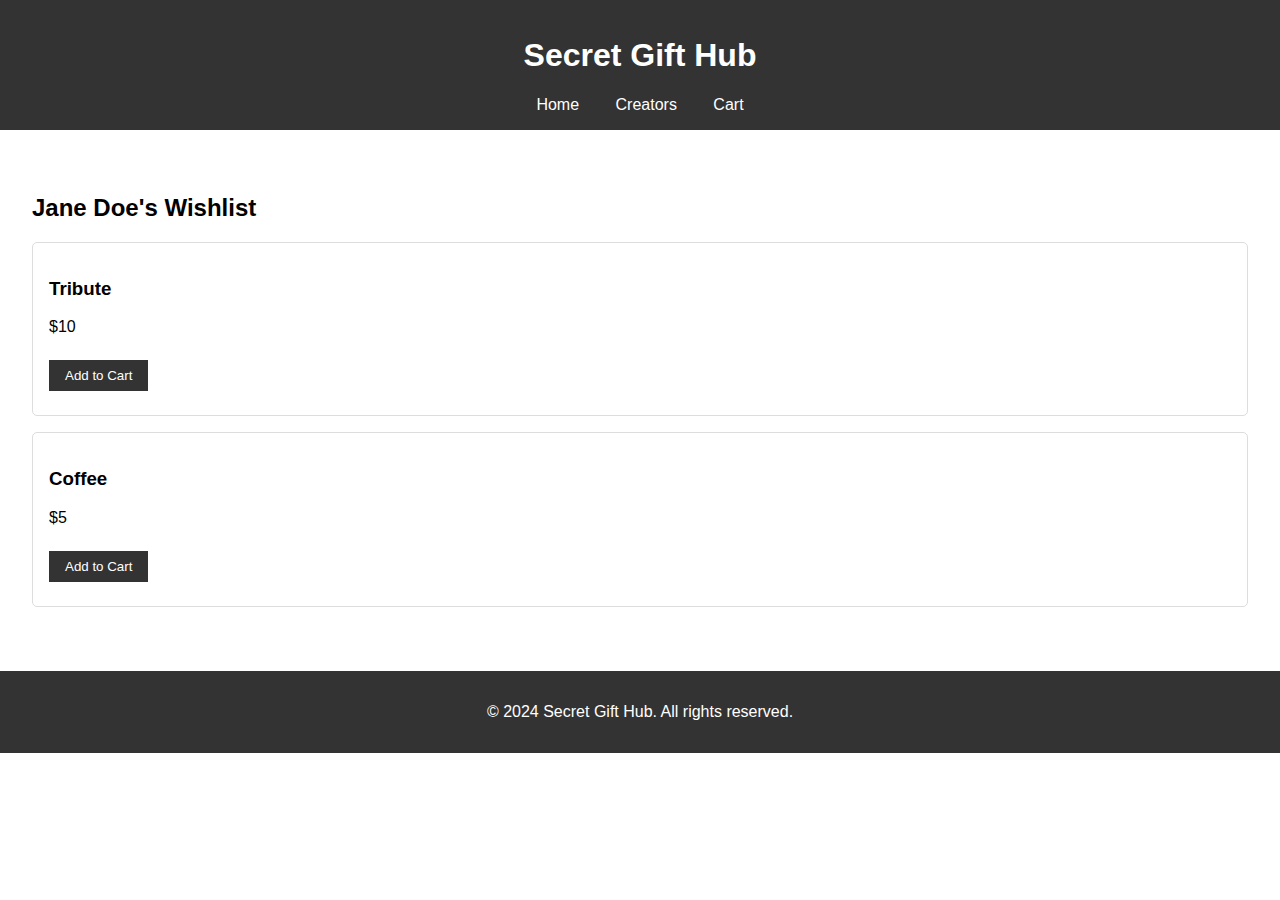
==== jane.html @ f12fb22e "edit1" ====
<!DOCTYPE html>
<html lang="en">
<head>
    <meta charset="UTF-8">
    <meta name="viewport" content="width=device-width, initial-scale=1.0">
    <title>Jane Doe - Secret Gift Hub</title>
    <link rel="stylesheet" href="styles.css">
</head>
<body>
    <header>
        <h1>Secret Gift Hub</h1>
        <nav>
            <a href="index.html">Home</a>
            <a href="creators.html">Creators</a>
            <a href="cart.html">Cart</a>
        </nav>
    </header>
    <main>
        <section class="creator-profile">
            <h2>Jane Doe's Wishlist</h2>
            <div class="wishlist-item">
                <h3>Tribute</h3>
                <p>$10</p>
                <button onclick="addToCart('Tribute to Jane Doe', 10)">Add to Cart</button>
            </div>
            <div class="wishlist-item">
                <h3>Coffee</h3>
                <p>$5</p>
                <button onclick="addToCart('Coffee for Jane Doe', 5)">Add to Cart</button>
            </div>
            <!-- Add more items as needed -->
        </section>
    </main>
    <footer>
        <p>&copy; 2024 Secret Gift Hub. All rights reserved.</p>
    </footer>
    <script src="scripts.js"></script>
</body>
</html>
---- styles.css ----
body {
    font-family: Arial, sans-serif;
    margin: 0;
    padding: 0;
}

header {
    background: #333;
    color: white;
    padding: 1rem;
    text-align: center;
}

nav a {
    color: white;
    margin: 0 1rem;
    text-decoration: none;
}

main {
    padding: 2rem;
}

button {
    background: #333;
    color: white;
    padding: 0.5rem 1rem;
    border: none;
    cursor: pointer;
    margin: 0.5rem 0;
}

button:hover {
    background: #555;
}

section {
    margin: 2rem 0;
}

footer {
    text-align: center;
    padding: 1rem;
    background: #333;
    color: white;
}

.creator-profile .wishlist-item {
    margin: 1rem 0;
    padding: 1rem;
    border: 1px solid #ddd;
    border-radius: 5px;
}

.cart .cart-item {
    margin: 1rem 0;
    padding: 1rem;
    border: 1px solid #ddd;
    border-radius: 5px;
}
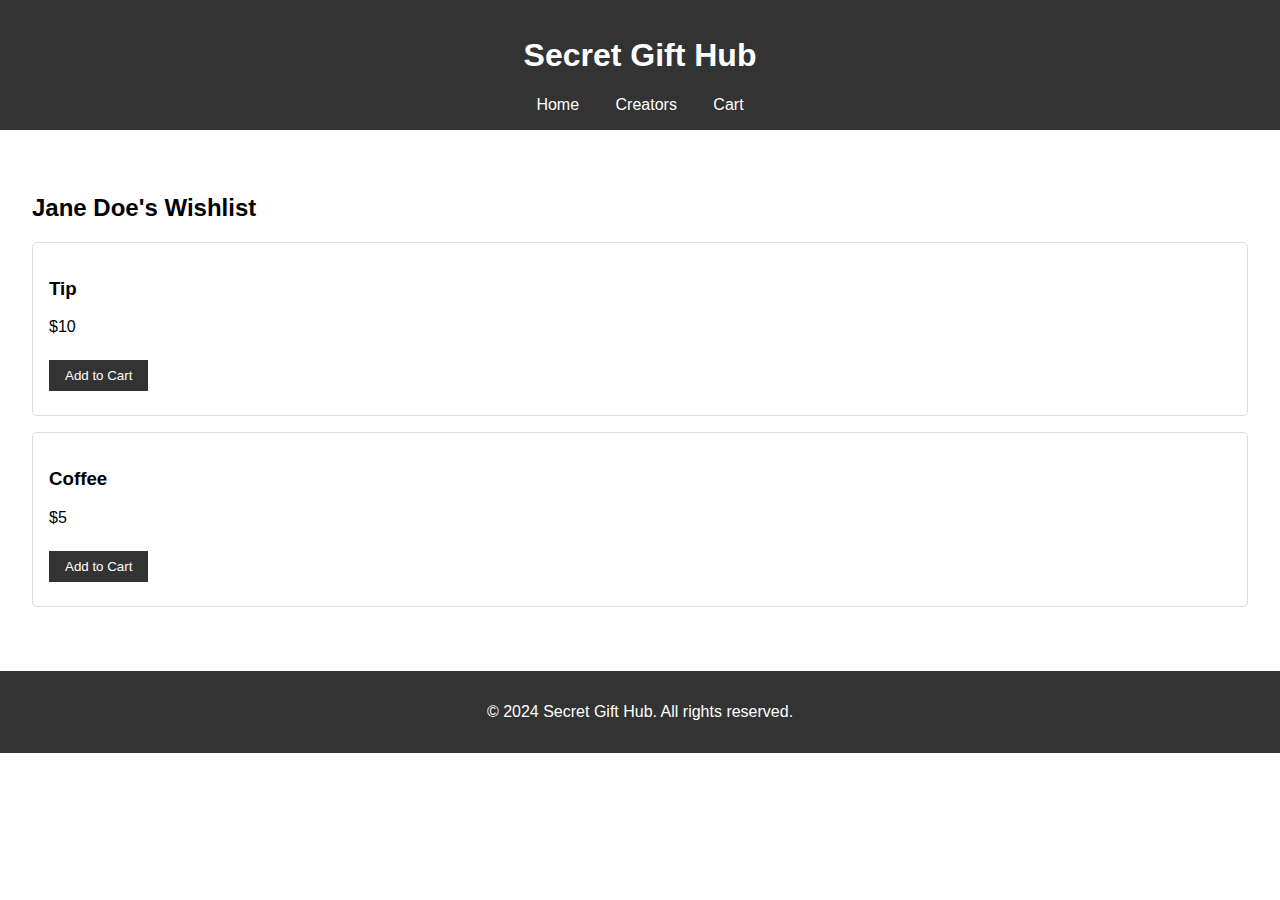
==== commit b0bc1eee: "Update jane.html" ====
--- a/jane.html
+++ b/jane.html
@@ -19,9 +19,9 @@
         <section class="creator-profile">
             <h2>Jane Doe's Wishlist</h2>
             <div class="wishlist-item">
-                <h3>Tribute</h3>
+                <h3>Tip</h3>
                 <p>$10</p>
-                <button onclick="addToCart('Tribute to Jane Doe', 10)">Add to Cart</button>
+                <button onclick="addToCart('Tip Jane Doe', 10)">Add to Cart</button>
             </div>
             <div class="wishlist-item">
                 <h3>Coffee</h3>
